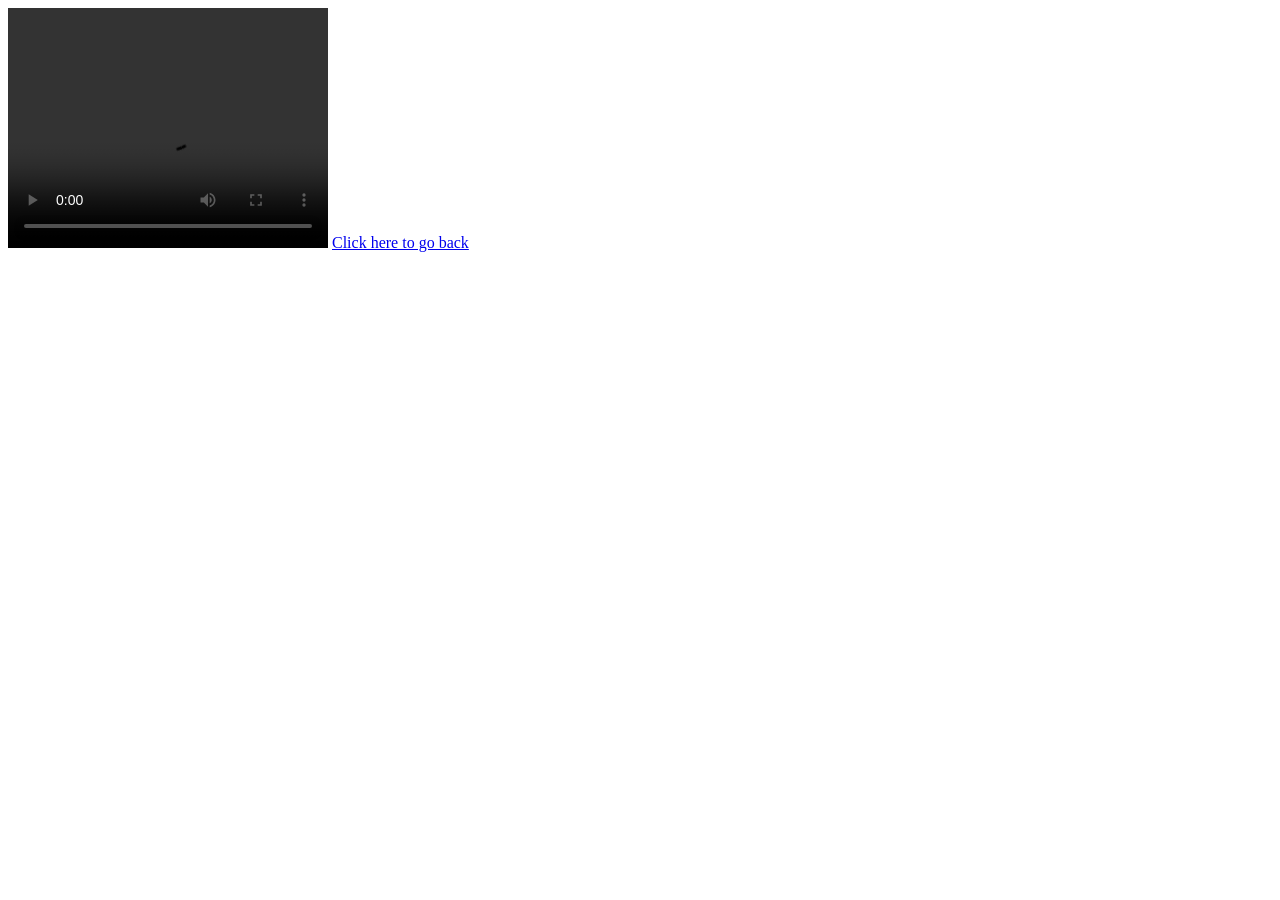
==== Bearvidpage.html @ a88f9a9f "Update Bearvidpage.html" ====
<!DOCTYPE html>
<html>

<body>
    <video
      src="https://content.codecademy.com/courses/freelance-1/unit-1/lesson-2/htmlcss1-vid_brown-bear.mp4" width="320" height="240" controls>
    </video>
    <a href="./index.html">Click here to go back</a>
</body>
</html>
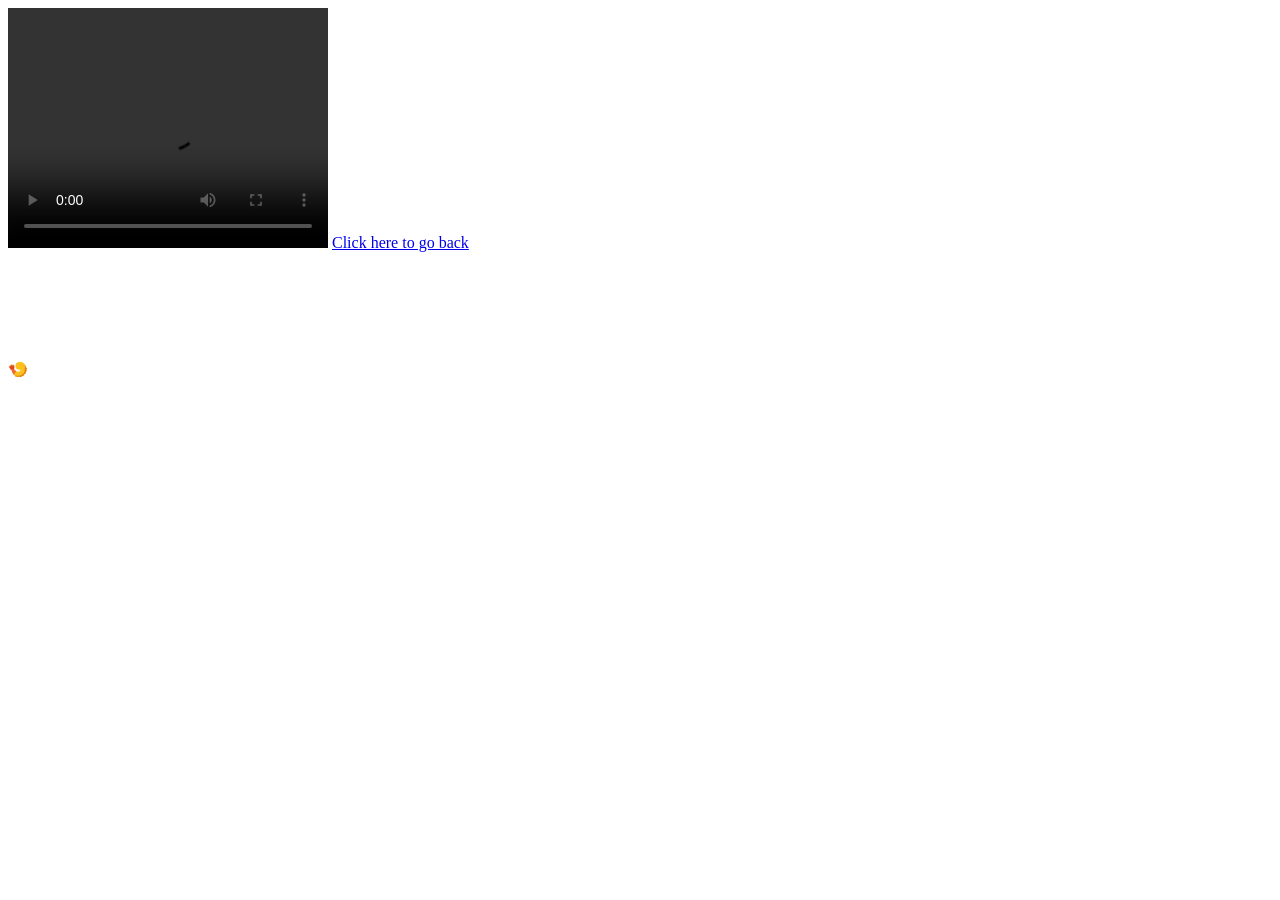
==== commit e1488abc: "Update Bearvidpage.html" ====
--- a/Bearvidpage.html
+++ b/Bearvidpage.html
@@ -7,5 +7,7 @@
       src="https://content.codecademy.com/courses/freelance-1/unit-1/lesson-2/htmlcss1-vid_brown-bear.mp4" width="320" height="240" controls>
     </video>
     <a href="./index.html">Click here to go back</a>
+    <br><br><br><br><br><br><br>
+    🍤
 </body>
 </html>
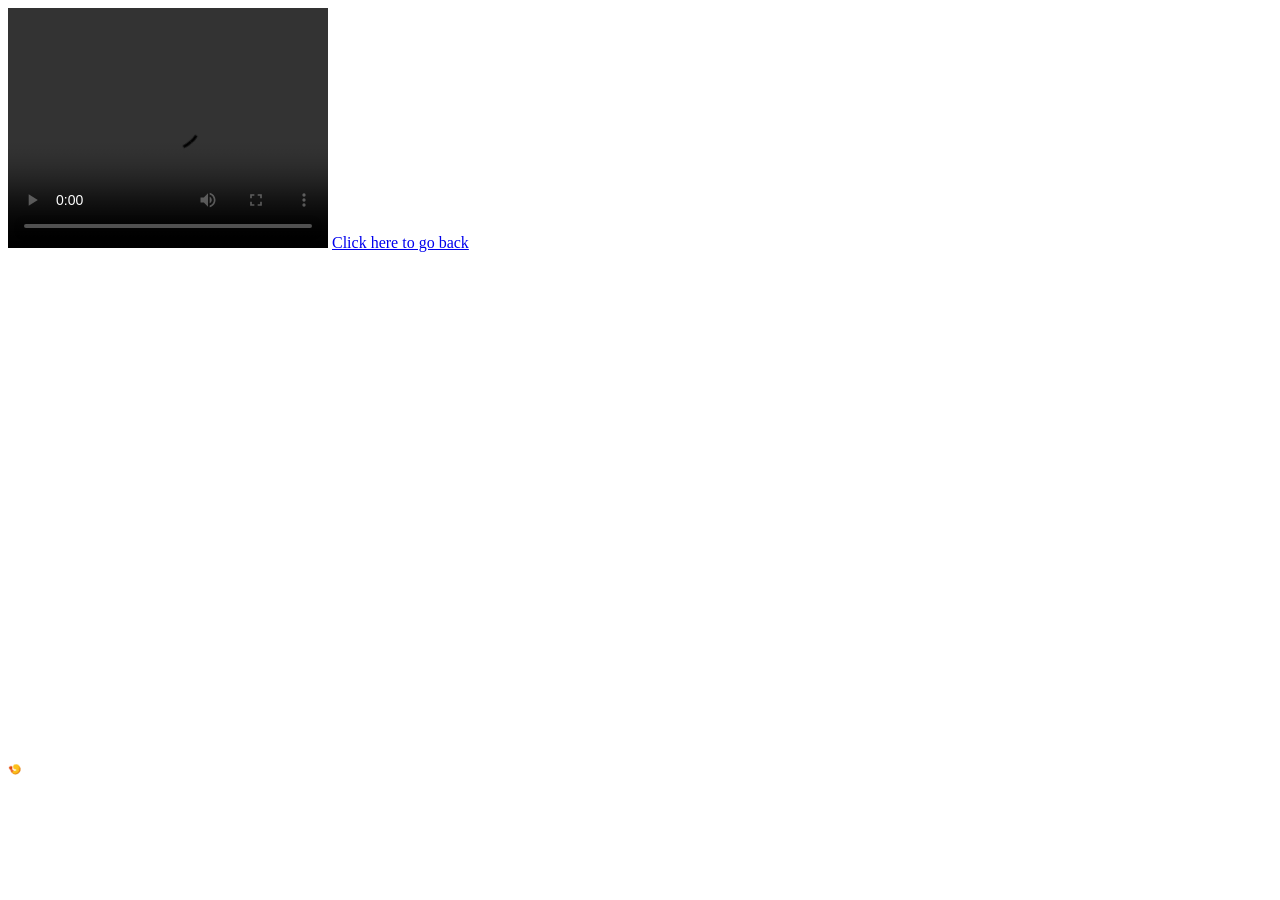
==== commit 88fe8615: "Update Bearvidpage.html" ====
--- a/Bearvidpage.html
+++ b/Bearvidpage.html
@@ -7,7 +7,7 @@
       src="https://content.codecademy.com/courses/freelance-1/unit-1/lesson-2/htmlcss1-vid_brown-bear.mp4" width="320" height="240" controls>
     </video>
     <a href="./index.html">Click here to go back</a>
-    <br><br><br><br><br><br><br>
-    🍤
+    <br><br><br><br><br><br><br><br><br><br><br><br><br><br><br><br><br><br><br><br><br><br><br><br><br><br><br><br>
+    <h6>🍤</h6>
 </body>
 </html>
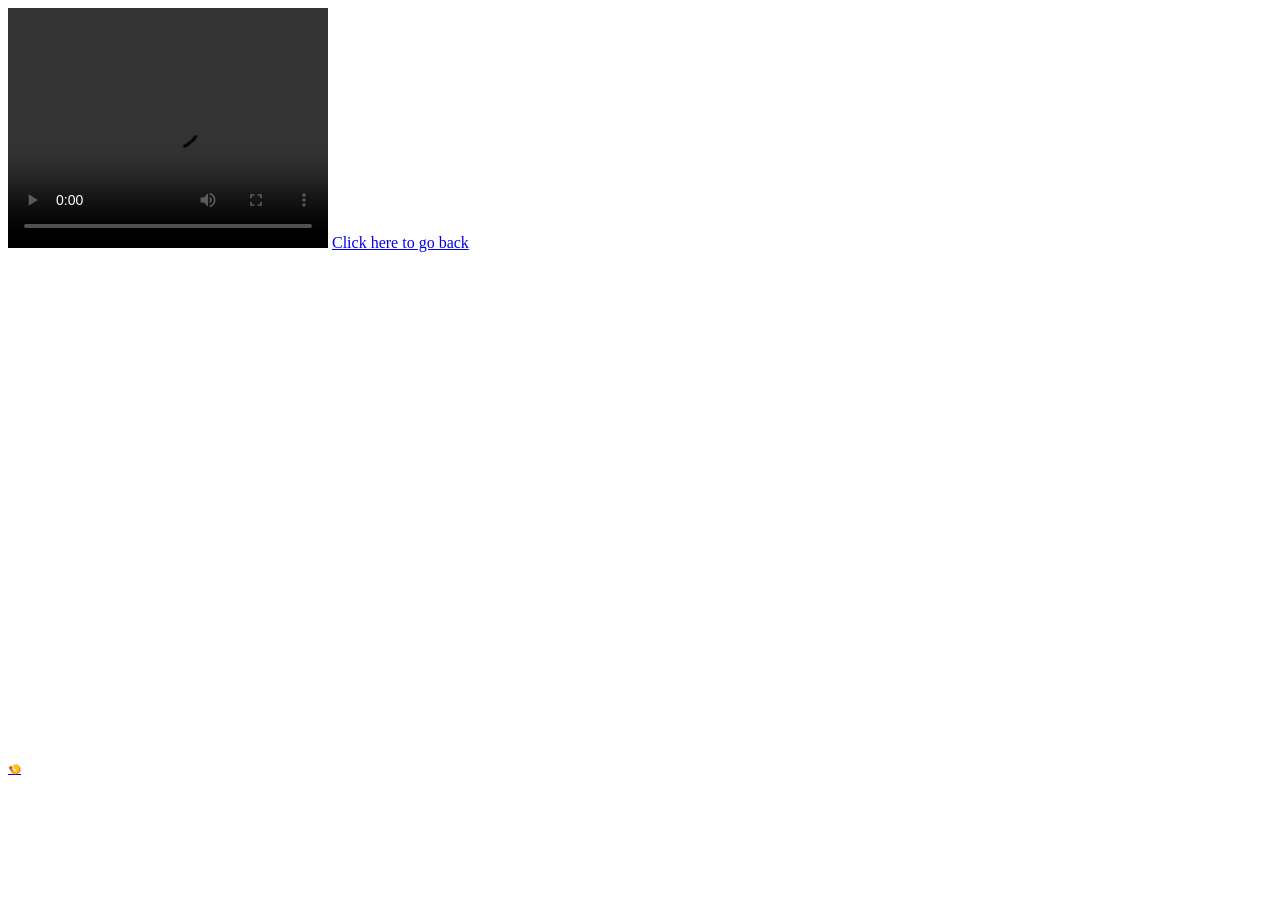
==== commit 0238f1da: "Update Bearvidpage.html" ====
--- a/Bearvidpage.html
+++ b/Bearvidpage.html
@@ -8,6 +8,6 @@
     </video>
     <a href="./index.html">Click here to go back</a>
     <br><br><br><br><br><br><br><br><br><br><br><br><br><br><br><br><br><br><br><br><br><br><br><br><br><br><br><br>
-    <h6>🍤</h6>
+    <a href="./secretshrimppage.html"><h6>🍤</h6></a>
 </body>
 </html>
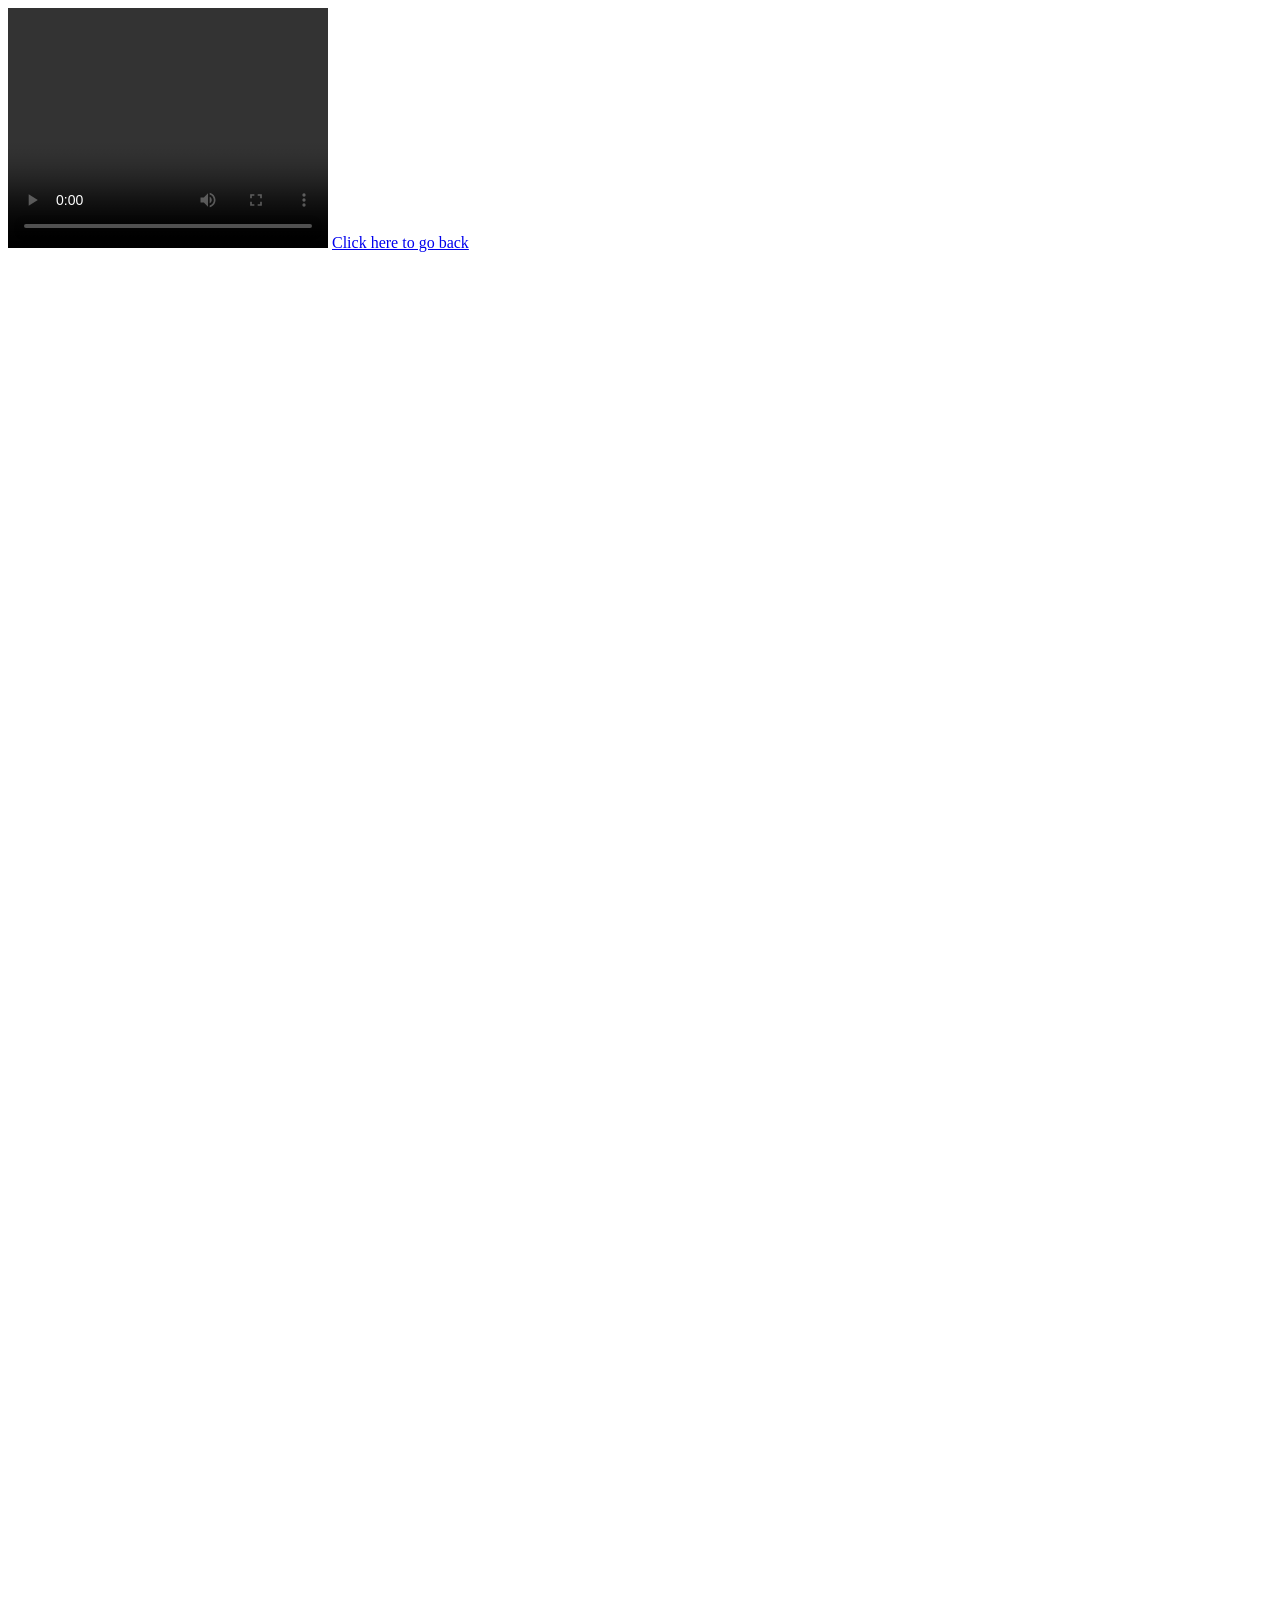
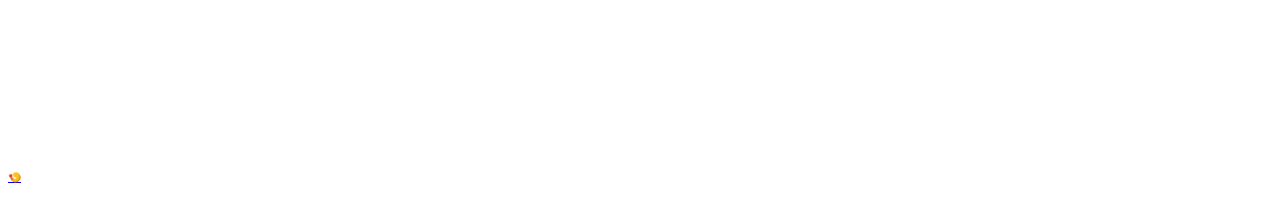
==== commit 3cd0479f: "Update Bearvidpage.html" ====
--- a/Bearvidpage.html
+++ b/Bearvidpage.html
@@ -7,7 +7,7 @@
       src="https://content.codecademy.com/courses/freelance-1/unit-1/lesson-2/htmlcss1-vid_brown-bear.mp4" width="320" height="240" controls>
     </video>
     <a href="./index.html">Click here to go back</a>
-    <br><br><br><br><br><br><br><br><br><br><br><br><br><br><br><br><br><br><br><br><br><br><br><br><br><br><br><br>
+    <br><br><br><br><br><br><br><br><br><br><br><br><br><br><br><br><br><br><br><br><br><br><br><br><br><br><br><br><br><br><br><br><br><br><br><br><br><br><br><br><br><br><br><br><br><br><br><br><br><br><br><br><br><br><br><br><br><br><br><br><br><br><br><br><br><br><br><br><br><br><br><br><br><br><br><br><br><br><br><br><br><br><br><br>
     <a href="./secretshrimppage.html"><h6>🍤</h6></a>
 </body>
 </html>
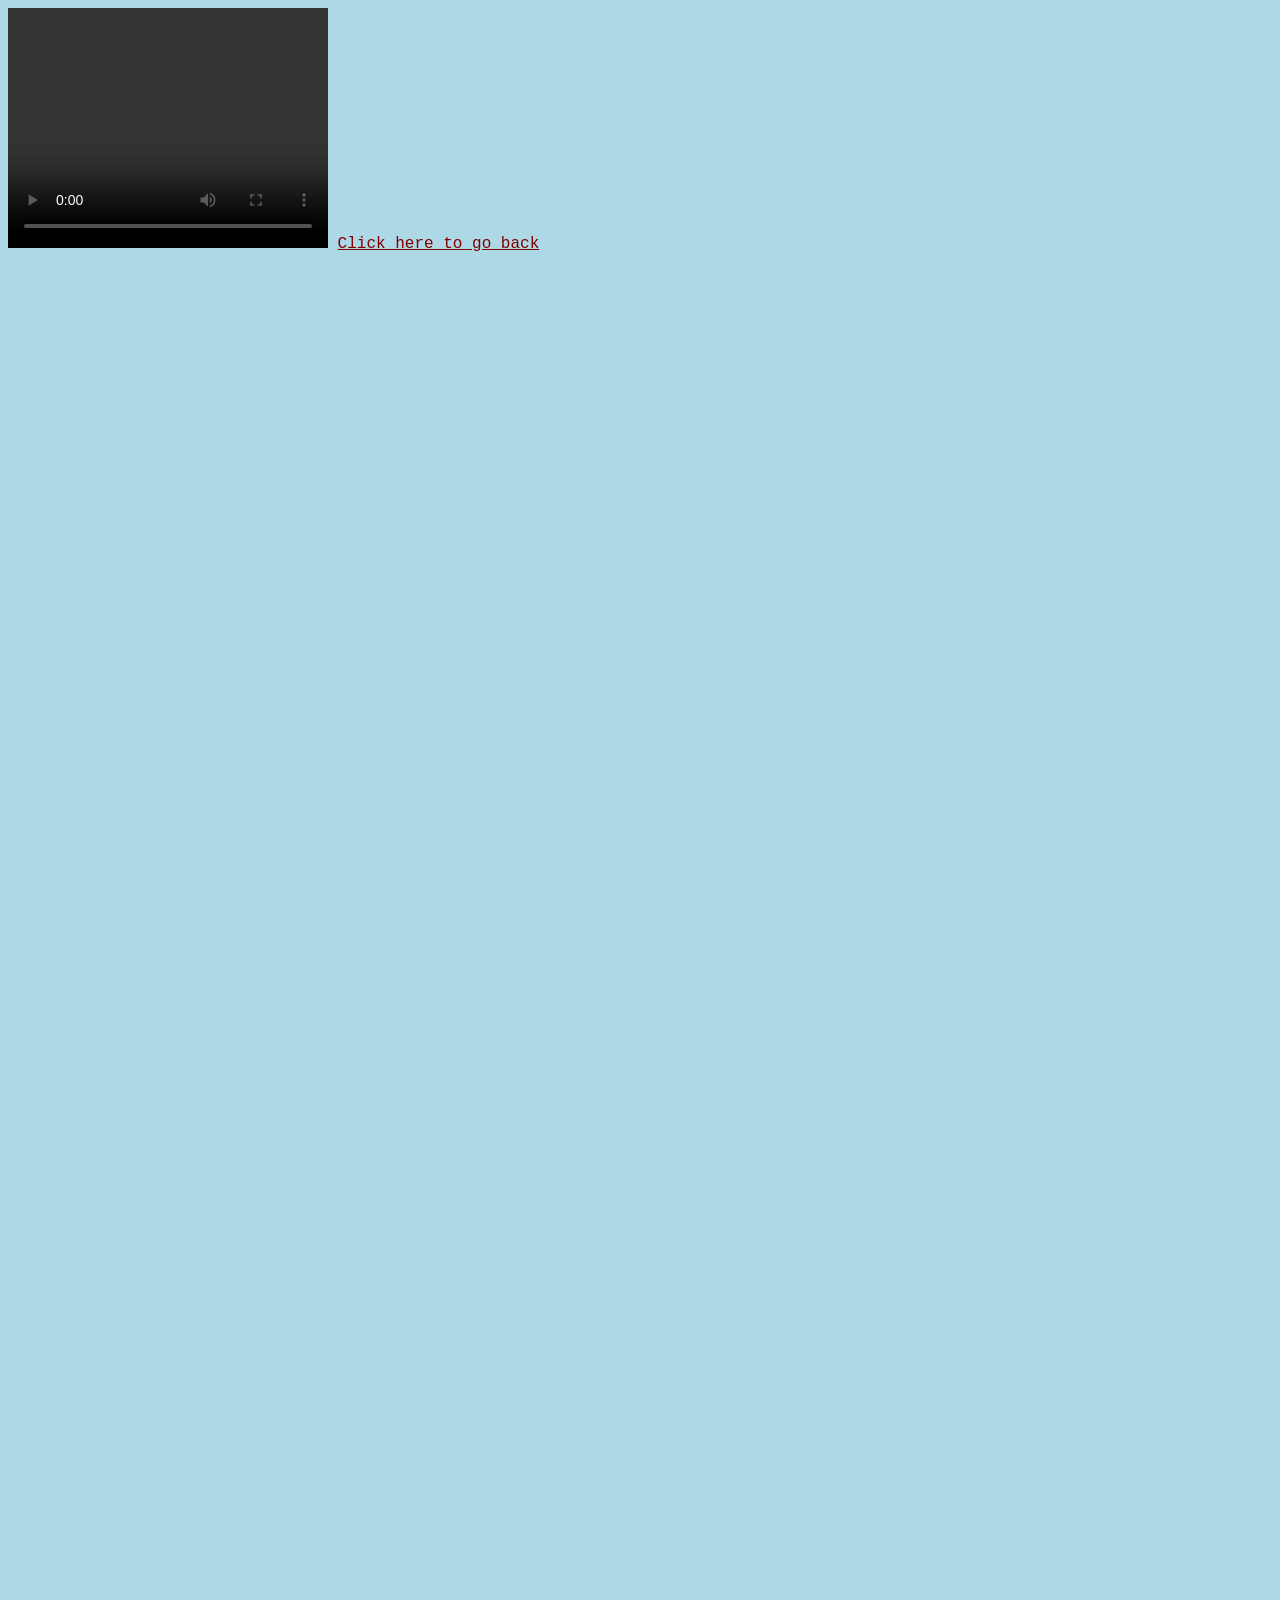
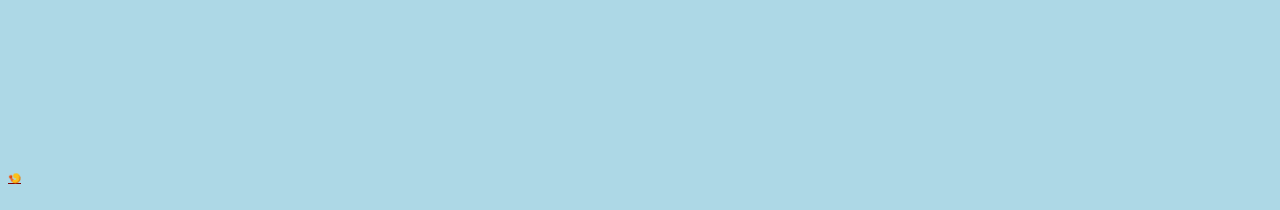
==== commit 0cd4812b: "Update Bearvidpage.html" ====
--- a/Bearvidpage.html
+++ b/Bearvidpage.html
@@ -1,7 +1,11 @@
 
 <!DOCTYPE html>
 <html>
-
+<head>
+    <link
+	href='styleStuff.css' rel='stylesheet'
+	>
+</head>
 <body>
     <video
       src="https://content.codecademy.com/courses/freelance-1/unit-1/lesson-2/htmlcss1-vid_brown-bear.mp4" width="320" height="240" controls>
--- a/styleStuff.css
+++ b/styleStuff.css
@@ -0,0 +1,8 @@
+* {
+  font-family: "Courier New", monospace;
+  color: maroon;
+}
+body {
+  background-color: lightblue;
+}
+
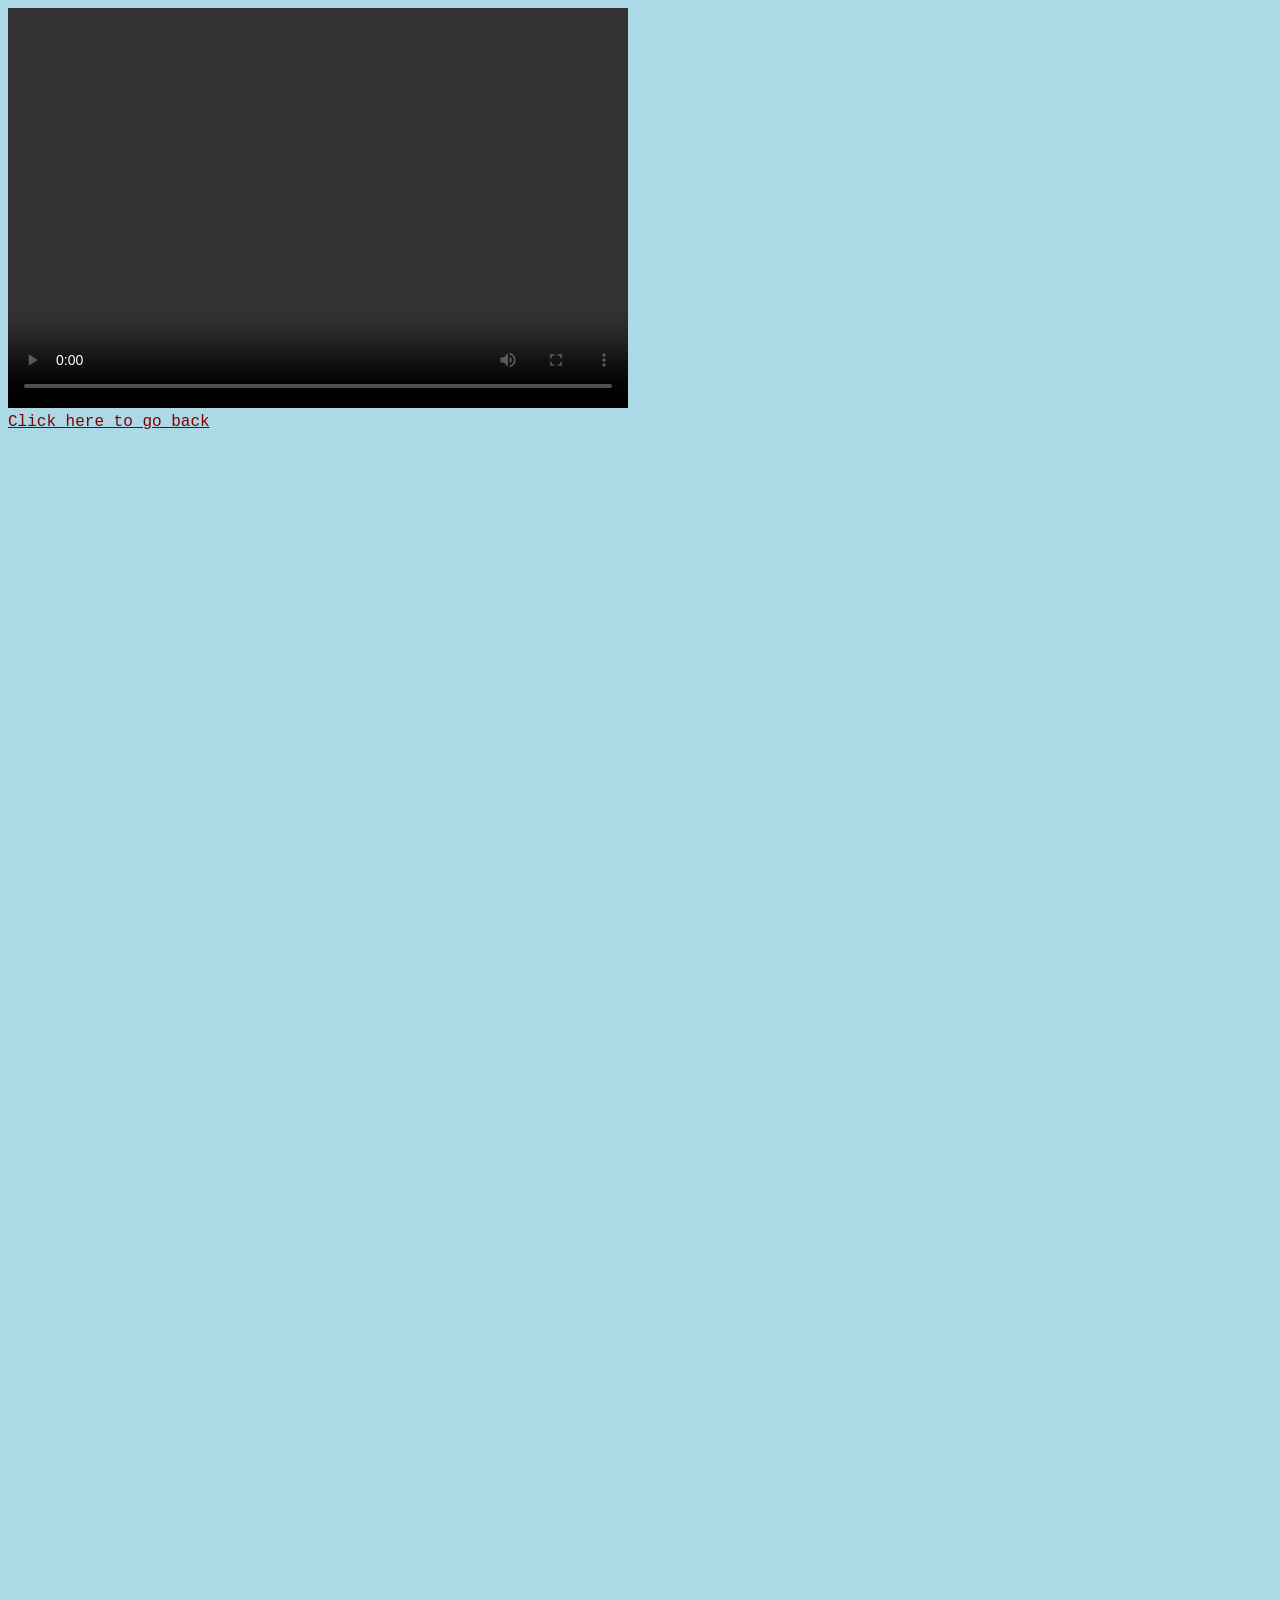
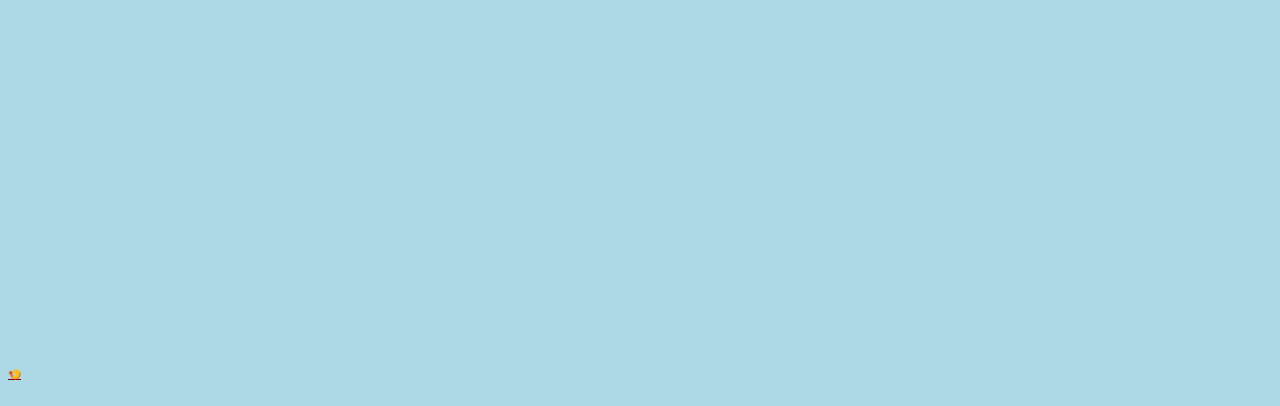
==== commit e8bf940e: "Update Bearvidpage.html" ====
--- a/Bearvidpage.html
+++ b/Bearvidpage.html
@@ -7,10 +7,14 @@
 	>
 </head>
 <body>
-    <video
-      src="https://content.codecademy.com/courses/freelance-1/unit-1/lesson-2/htmlcss1-vid_brown-bear.mp4" width="320" height="240" controls>
+    <div id="vid1">
+      <video
+      src="https://content.codecademy.com/courses/freelance-1/unit-1/lesson-2/htmlcss1-vid_brown-bear.mp4" width="620" height="400" controls>
     </video>
+    </div>
+    <div id="vid1bottomtext">
     <a href="./index.html">Click here to go back</a>
+    </div>
     <br><br><br><br><br><br><br><br><br><br><br><br><br><br><br><br><br><br><br><br><br><br><br><br><br><br><br><br><br><br><br><br><br><br><br><br><br><br><br><br><br><br><br><br><br><br><br><br><br><br><br><br><br><br><br><br><br><br><br><br><br><br><br><br><br><br><br><br><br><br><br><br><br><br><br><br><br><br><br><br><br><br><br><br>
     <a href="./secretshrimppage.html"><h6>🍤</h6></a>
 </body>
--- a/styleStuff.css
+++ b/styleStuff.css
@@ -6,3 +6,31 @@
   background-color: lightblue;
 }
 
+#Indexpage {
+  margin: 0 auto;
+  text-align: center;
+  background-color: grey;
+  width: 1000px;
+  height: 1100px;
+}
+
+#WebsiteIntro {
+  border: 3px dotted green;
+  border-radius: 25px;
+  padding: 4px;
+  width: 460px;
+  margin: 0 auto;
+  color: #AC2222;
+}
+
+#Img1 {
+  border: 14px double #0EC316;
+  margin: 0 auto;
+  width: 740px;
+  height: 530px;
+  text-align: center;
+}
+ 
+*:hover {
+  color: purple !important;
+}
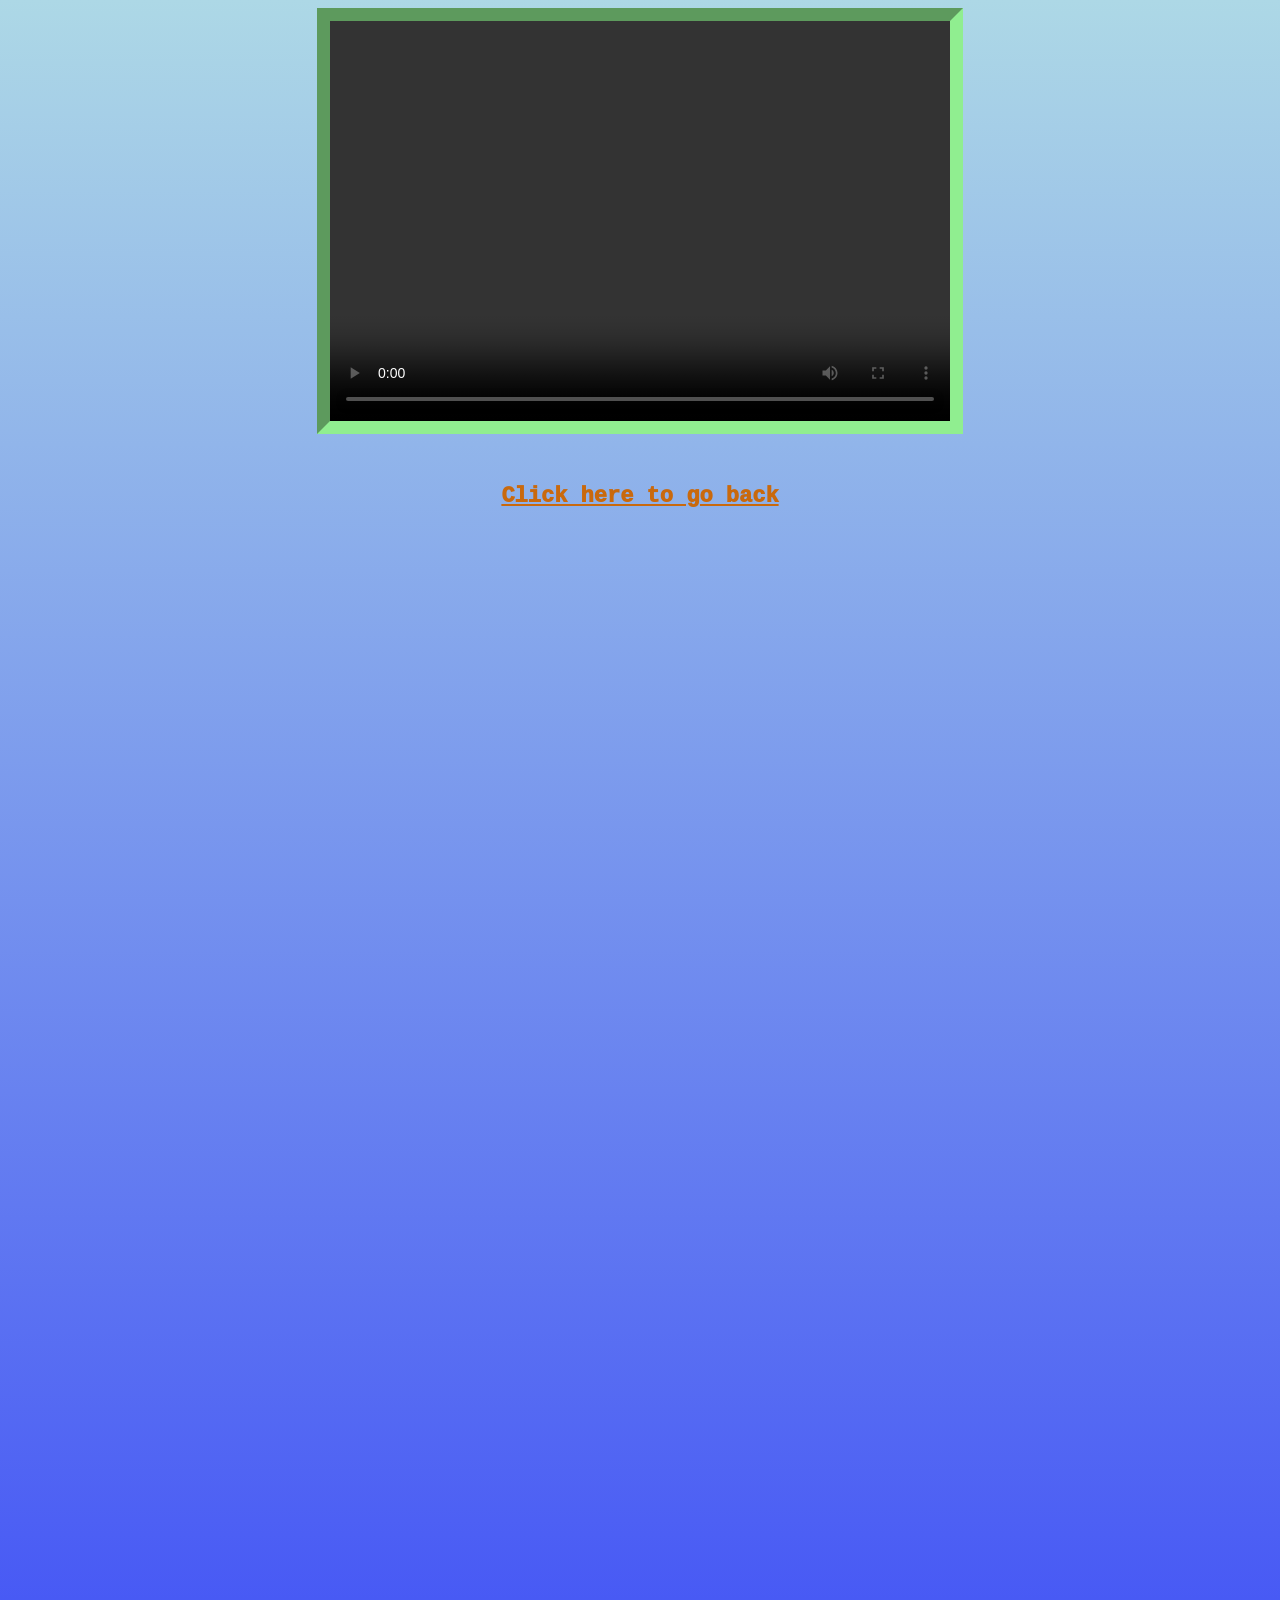
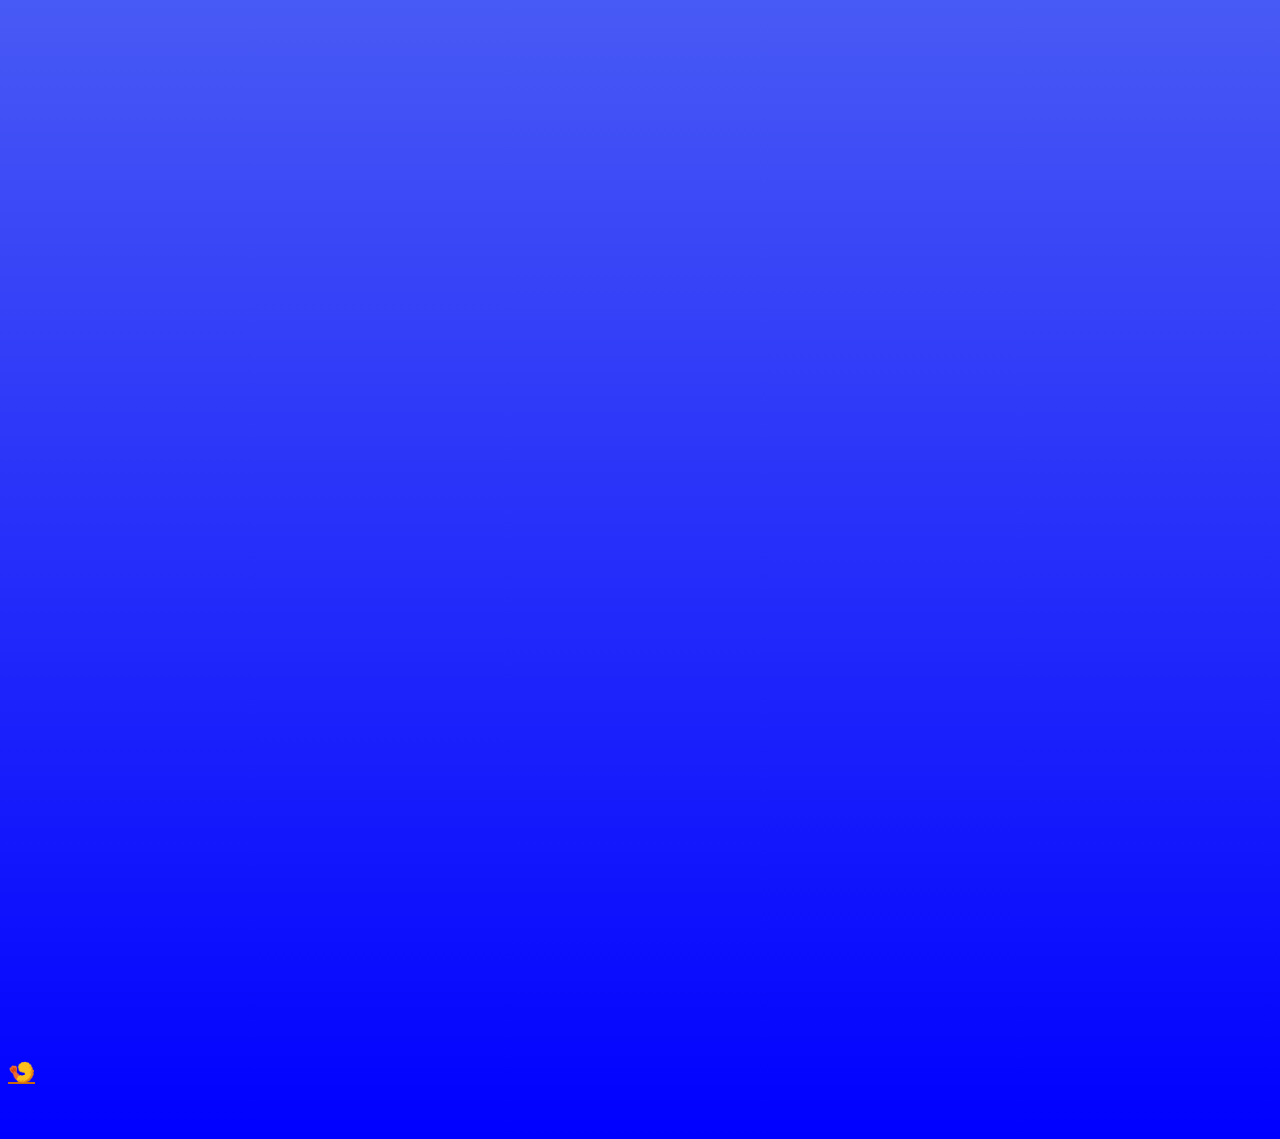
==== commit 63693e21: "Update Bearvidpage.html" ====
--- a/Bearvidpage.html
+++ b/Bearvidpage.html
@@ -16,6 +16,6 @@
     <a href="./index.html">Click here to go back</a>
     </div>
     <br><br><br><br><br><br><br><br><br><br><br><br><br><br><br><br><br><br><br><br><br><br><br><br><br><br><br><br><br><br><br><br><br><br><br><br><br><br><br><br><br><br><br><br><br><br><br><br><br><br><br><br><br><br><br><br><br><br><br><br><br><br><br><br><br><br><br><br><br><br><br><br><br><br><br><br><br><br><br><br><br><br><br><br>
-    <a href="./secretshrimppage.html"><h6>🍤</h6></a>
+    <a href="./Fishin'.html"><h6>🍤</h6></a>
 </body>
 </html>
--- a/styleStuff.css
+++ b/styleStuff.css
@@ -1,17 +1,21 @@
 * {
   font-family: "Courier New", monospace;
-  color: maroon;
+  color: #c9690d;
+  font-weight: 1000;
+  font-size: 22px;
 }
 body {
-  background-color: lightblue;
+  background: linear-gradient(180deg, lightblue, blue);
 }
 
 #Indexpage {
   margin: 0 auto;
   text-align: center;
-  background-color: grey;
+  background: linear-gradient(360deg, red 00%, white 20%, grey 100%);
   width: 1000px;
   height: 1100px;
+  min-width: 200px;
+  max-width: 2000px;
 }
 
 #WebsiteIntro {
@@ -21,6 +25,8 @@
   width: 460px;
   margin: 0 auto;
   color: #AC2222;
+  font-size: 40px;
+  font-weight: 480;
 }
 
 #Img1 {
@@ -34,3 +40,22 @@
 *:hover {
   color: purple !important;
 }
+
+#vid1 {
+  border: 13px inset lightgreen;
+  width: 620px;
+  height: 400px;
+  margin: 0px auto;
+  text-align: center;
+}
+
+#vid1bottomtext {
+  margin: 0 auto;
+  text-align: center;
+  padding-top: 50px;
+}
+
+.Smalltext a {
+  font-size: 5px;
+  font-weight="2";
+}
